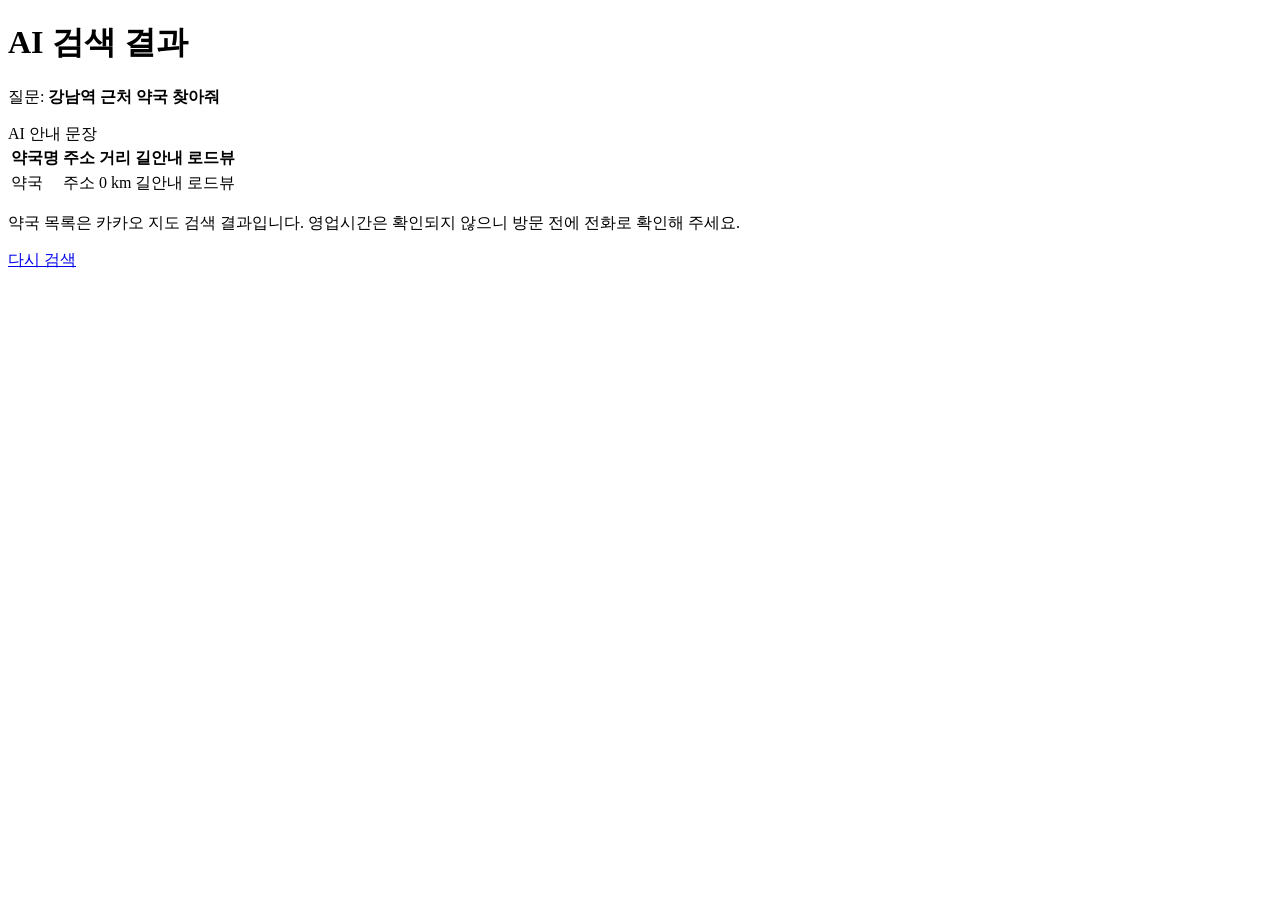
==== src/main/resources/templates/ai-output.html @ 4d206050 "feat: 문장으로 약국 찾기 (Claude Tool Use) - /ai-search: Claude 가 find_location, search_pharmacies 도구로 카카오 검" ====
<!DOCTYPE html>
<html lang="ko" xmlns:th="http://www.thymeleaf.org">
<head>
    <meta charset="UTF-8">
    <meta name="viewport" content="width=device-width, initial-scale=1">
    <title>AI 약국 검색 결과</title>
    <link rel="stylesheet" th:href="@{/css/style.css}">
</head>
<body>
<main class="container">
    <h1>AI 검색 결과</h1>
    <p class="desc">질문: <strong th:text="${query}">강남역 근처 약국 찾아줘</strong></p>

    <!-- th:text 는 HTML 을 이스케이프한다. AI 답변을 그대로 넣어도 스크립트가 실행되지 않는다 -->
    <div class="answer" th:text="${answer}">AI 안내 문장</div>

    <table th:unless="${#lists.isEmpty(outputs)}">
        <thead>
        <tr>
            <th>약국명</th>
            <th>주소</th>
            <th>거리</th>
            <th>길안내</th>
            <th>로드뷰</th>
        </tr>
        </thead>
        <tbody>
        <tr th:each="o : ${outputs}">
            <td th:text="${o.pharmacyName}">약국</td>
            <td th:text="${o.pharmacyAddress}">주소</td>
            <td th:text="${o.distance}">0 km</td>
            <td><a th:href="${o.directionUrl}" target="_blank">길안내</a></td>
            <td><a th:href="${o.roadViewUrl}" target="_blank">로드뷰</a></td>
        </tr>
        </tbody>
    </table>

    <p class="hint">약국 목록은 카카오 지도 검색 결과입니다. 영업시간은 확인되지 않으니 방문 전에 전화로 확인해 주세요.</p>
    <a href="/" class="back">다시 검색</a>
</main>
</body>
</html>
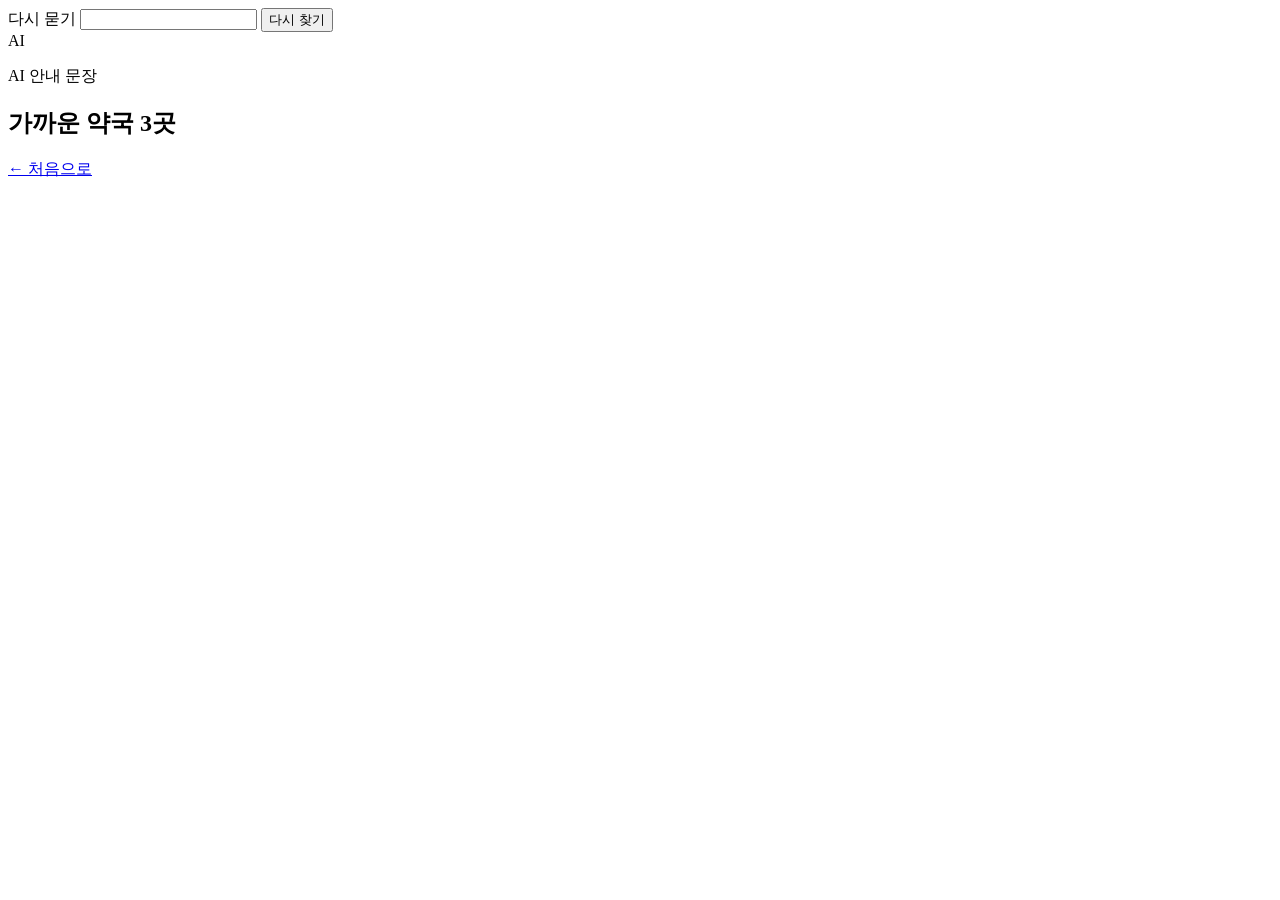
==== commit 38d3ab9e: "feat: 화면 새로 꾸미기 (탭, 예시 질문, 로딩, 약국 카드, 전화 버튼) - 공통 머리글/바닥글/약국 카드를 Thymeleaf fragments 로 분리 - 메인: AI/주" ====
--- a/src/main/resources/templates/ai-output.html
+++ b/src/main/resources/templates/ai-output.html
@@ -1,42 +1,35 @@
 <!DOCTYPE html>
 <html lang="ko" xmlns:th="http://www.thymeleaf.org">
-<head>
-    <meta charset="UTF-8">
-    <meta name="viewport" content="width=device-width, initial-scale=1">
-    <title>AI 약국 검색 결과</title>
-    <link rel="stylesheet" th:href="@{/css/style.css}">
-</head>
+<head th:replace="~{fragments :: head('AI 검색 결과 · 약국찾기')}"></head>
 <body>
+<header th:replace="~{fragments :: header}"></header>
+
 <main class="container">
-    <h1>AI 검색 결과</h1>
-    <p class="desc">질문: <strong th:text="${query}">강남역 근처 약국 찾아줘</strong></p>
+    <!-- 결과 화면에서도 바로 다시 물어볼 수 있게 검색칸을 위에 둔다 -->
+    <form action="/ai-search" method="post" class="search-box compact" data-loading="찾는 중…" data-status="ai-status">
+        <label for="query" class="sr-only">다시 묻기</label>
+        <input type="text" id="query" name="query" required maxlength="200" autocomplete="off" th:value="${query}">
+        <button type="submit" class="btn btn-primary btn-search" data-label="다시 찾기"><span class="label">다시 찾기</span></button>
+    </form>
+    <p class="status" id="ai-status" hidden role="status">
+        <span class="spinner" aria-hidden="true"></span> AI가 다시 찾고 있어요.
+    </p>
 
     <!-- th:text 는 HTML 을 이스케이프한다. AI 답변을 그대로 넣어도 스크립트가 실행되지 않는다 -->
-    <div class="answer" th:text="${answer}">AI 안내 문장</div>
+    <section class="answer" aria-label="AI 안내">
+        <span class="answer-badge">AI</span>
+        <p th:text="${answer}">AI 안내 문장</p>
+    </section>
 
-    <table th:unless="${#lists.isEmpty(outputs)}">
-        <thead>
-        <tr>
-            <th>약국명</th>
-            <th>주소</th>
-            <th>거리</th>
-            <th>길안내</th>
-            <th>로드뷰</th>
-        </tr>
-        </thead>
-        <tbody>
-        <tr th:each="o : ${outputs}">
-            <td th:text="${o.pharmacyName}">약국</td>
-            <td th:text="${o.pharmacyAddress}">주소</td>
-            <td th:text="${o.distance}">0 km</td>
-            <td><a th:href="${o.directionUrl}" target="_blank">길안내</a></td>
-            <td><a th:href="${o.roadViewUrl}" target="_blank">로드뷰</a></td>
-        </tr>
-        </tbody>
-    </table>
+    <section th:unless="${#lists.isEmpty(outputs)}">
+        <h2 class="section-title">가까운 약국 <span th:text="${#lists.size(outputs)}">3</span>곳</h2>
+        <ol th:replace="~{fragments :: pharmacy-list}"></ol>
+    </section>
 
-    <p class="hint">약국 목록은 카카오 지도 검색 결과입니다. 영업시간은 확인되지 않으니 방문 전에 전화로 확인해 주세요.</p>
-    <a href="/" class="back">다시 검색</a>
+    <a href="/" class="back">← 처음으로</a>
 </main>
+
+<footer th:replace="~{fragments :: footer}"></footer>
+<script th:replace="~{fragments :: loading-script}"></script>
 </body>
 </html>
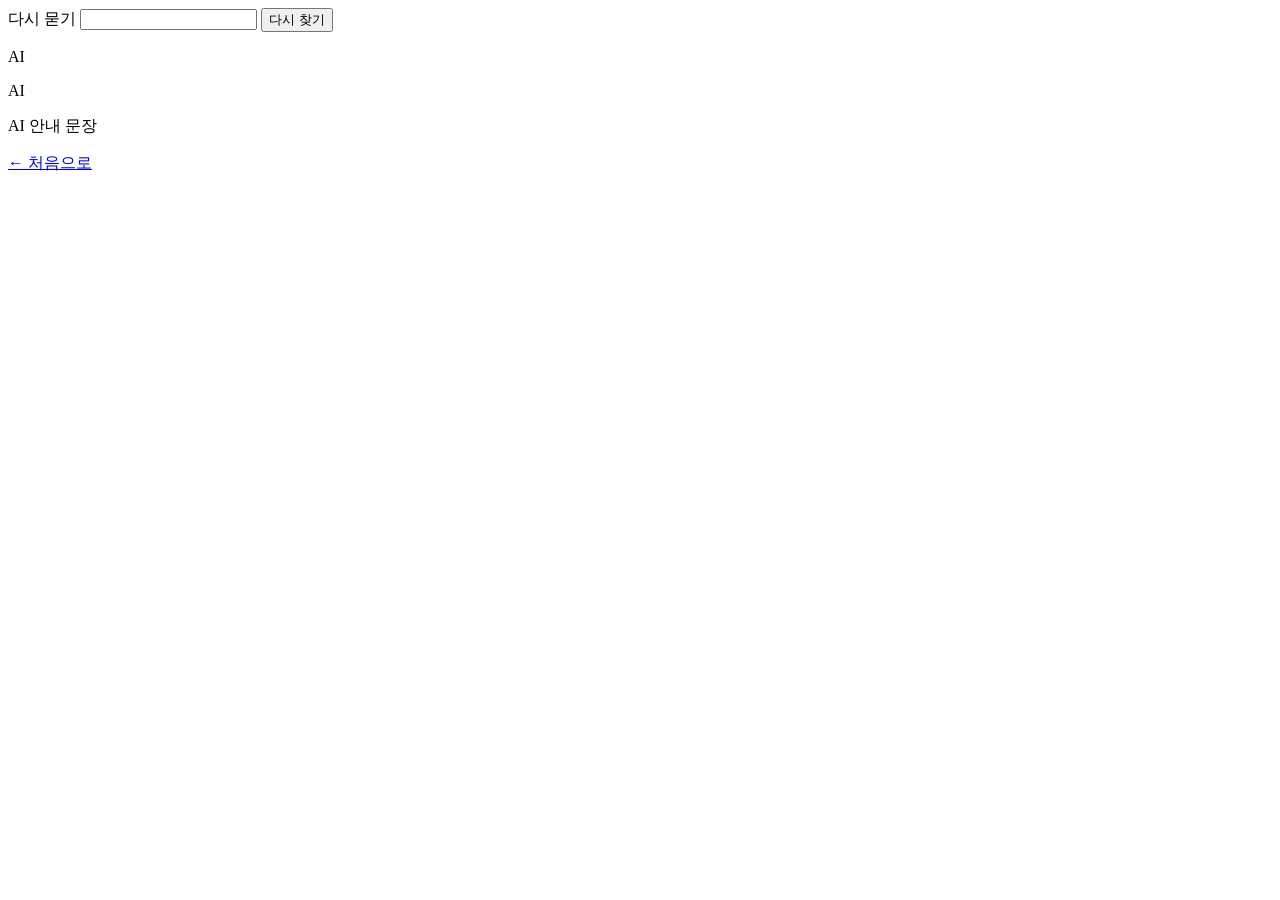
==== commit c685b443: "feat: AI 검색을 SSE로 실시간 표시 (진행 단계 + 답변 스트리밍) - POST /ai-search/stream: SseEmitter + 전용 스레드풀, step/toke" ====
--- a/src/main/resources/templates/ai-output.html
+++ b/src/main/resources/templates/ai-output.html
@@ -6,7 +6,7 @@
 
 <main class="container">
     <!-- 결과 화면에서도 바로 다시 물어볼 수 있게 검색칸을 위에 둔다 -->
-    <form action="/ai-search" method="post" class="search-box compact" data-loading="찾는 중…" data-status="ai-status">
+    <form action="/ai-search" method="post" class="search-box compact" data-loading="찾는 중…" data-status="ai-status" data-stream>
         <label for="query" class="sr-only">다시 묻기</label>
         <input type="text" id="query" name="query" required maxlength="200" autocomplete="off" th:value="${query}">
         <button type="submit" class="btn btn-primary btn-search" data-label="다시 찾기"><span class="label">다시 찾기</span></button>
@@ -15,21 +15,35 @@
         <span class="spinner" aria-hidden="true"></span> AI가 다시 찾고 있어요.
     </p>
 
-    <!-- th:text 는 HTML 을 이스케이프한다. AI 답변을 그대로 넣어도 스크립트가 실행되지 않는다 -->
-    <section class="answer" aria-label="AI 안내">
-        <span class="answer-badge">AI</span>
-        <p th:text="${answer}">AI 안내 문장</p>
-    </section>
+    <!-- 실시간 화면 (/ai?q=...): JS 가 /ai-search/stream 을 열어 아래 칸을 채운다 -->
+    <th:block th:if="${streaming}">
+        <div id="ai-live" th:data-query="${query}">
+            <ol class="ai-steps" id="ai-steps" aria-live="polite" aria-label="진행 단계"></ol>
+            <section class="answer is-streaming" aria-label="AI 안내">
+                <span class="answer-badge">AI</span>
+                <p id="ai-answer"></p>
+            </section>
+            <div id="ai-results"></div>
+        </div>
+        <noscript><p class="status">이 화면은 JavaScript 가 필요해요. <a href="/">처음으로</a> 돌아가 다시 검색해 주세요.</p></noscript>
+    </th:block>
 
-    <section th:unless="${#lists.isEmpty(outputs)}">
-        <h2 class="section-title">가까운 약국 <span th:text="${#lists.size(outputs)}">3</span>곳</h2>
-        <ol th:replace="~{fragments :: pharmacy-list}"></ol>
-    </section>
+    <!-- 일반 화면 (POST /ai-search): 결과를 한 번에 그린다 -->
+    <th:block th:unless="${streaming}">
+        <!-- th:text 는 HTML 을 이스케이프한다. AI 답변을 그대로 넣어도 스크립트가 실행되지 않는다 -->
+        <section class="answer" aria-label="AI 안내">
+            <span class="answer-badge">AI</span>
+            <p th:text="${answer}">AI 안내 문장</p>
+        </section>
+
+        <section th:replace="~{fragments :: pharmacy-section}"></section>
+    </th:block>
 
     <a href="/" class="back">← 처음으로</a>
 </main>
 
 <footer th:replace="~{fragments :: footer}"></footer>
 <script th:replace="~{fragments :: loading-script}"></script>
+<script th:if="${streaming}" th:src="@{/js/ai-stream.js}"></script>
 </body>
 </html>
